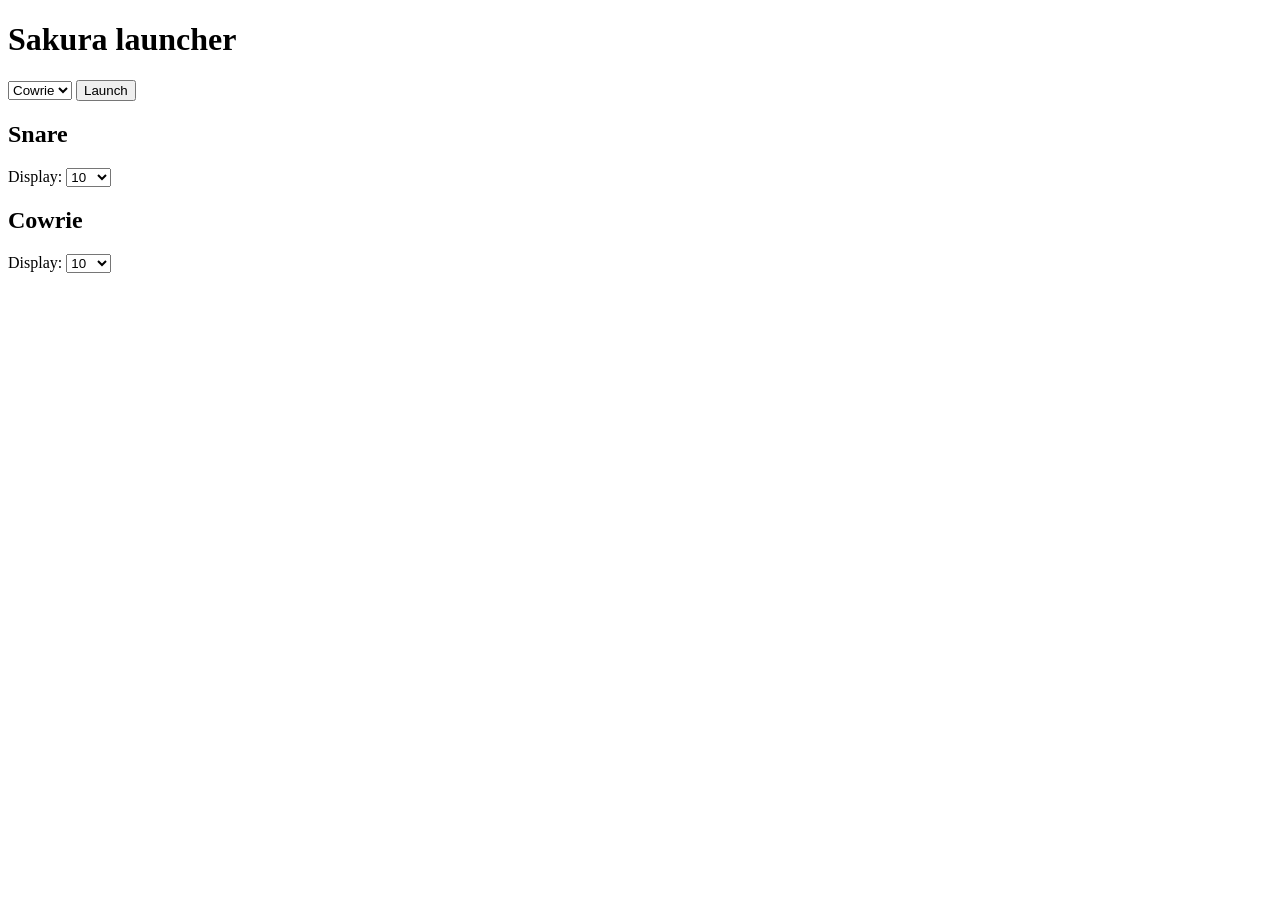
==== launcher/app/templates/index.html @ 2e097d07 "Change dropdown label" ====
<!DOCTYPE html>
<html lang="ja">
<head>
  <meta charset="UTF-8">
  <meta name="viewport" content="width=device-width, initial-scale=1.0">
  <link rel="stylesheet" href="/static/style.css">
  <title>Sakura launcher</title>
</head>

<body>
  <div class="titleSection">
    <h1 class="title">Sakura launcher</h1>
  </div>

  <div class="launchHoneypot">
    <select class="dropdown" name="honeypots" id="honeypotSelect">
      <option value="cowrie">Cowrie</option>
      <option value="snare">Snare</option>
    </select>

    <button class="launchButton">Launch</button>
  </div>

  <div class="honeypotLogs" id="snare">
    <h2 class="honeypotName">Snare</h2>
    <div class="logControls">
      <label for="logCountSelectSnare">Display:</label>
      <select class="dropdown" id="logCountSelectSnare">
        <option value="10">10</option>
        <option value="20">20</option>
        <option value="50">50</option>
        <option value="100">100</option>
        <option value="all">All</option>
      </select>
    </div>

    <div class="table-wrap">
      <table class="logTable" id="snareTable">
      </table>
    </div>
  </div>

  <div class="honeypotLogs" id="cowrie">
    <h2 class="honeypotName">Cowrie</h2>
    <div class="logControls">
      <label for="logCountSelectCowrie">Display:</label>
      <select class="dropdown" id="logCountSelectCowrie">
        <option value="10">10</option>
        <option value="20">20</option>
        <option value="50">50</option>
        <option value="100">100</option>
        <option value="all">All</option>
      </select>
    </div>

    <div class="table-wrap">
      <table class="logTable" id="cowrieTable">
      </table>
    </div>
  </div>
  
  <script src="/static/main.js"></script>
</body>
</html>
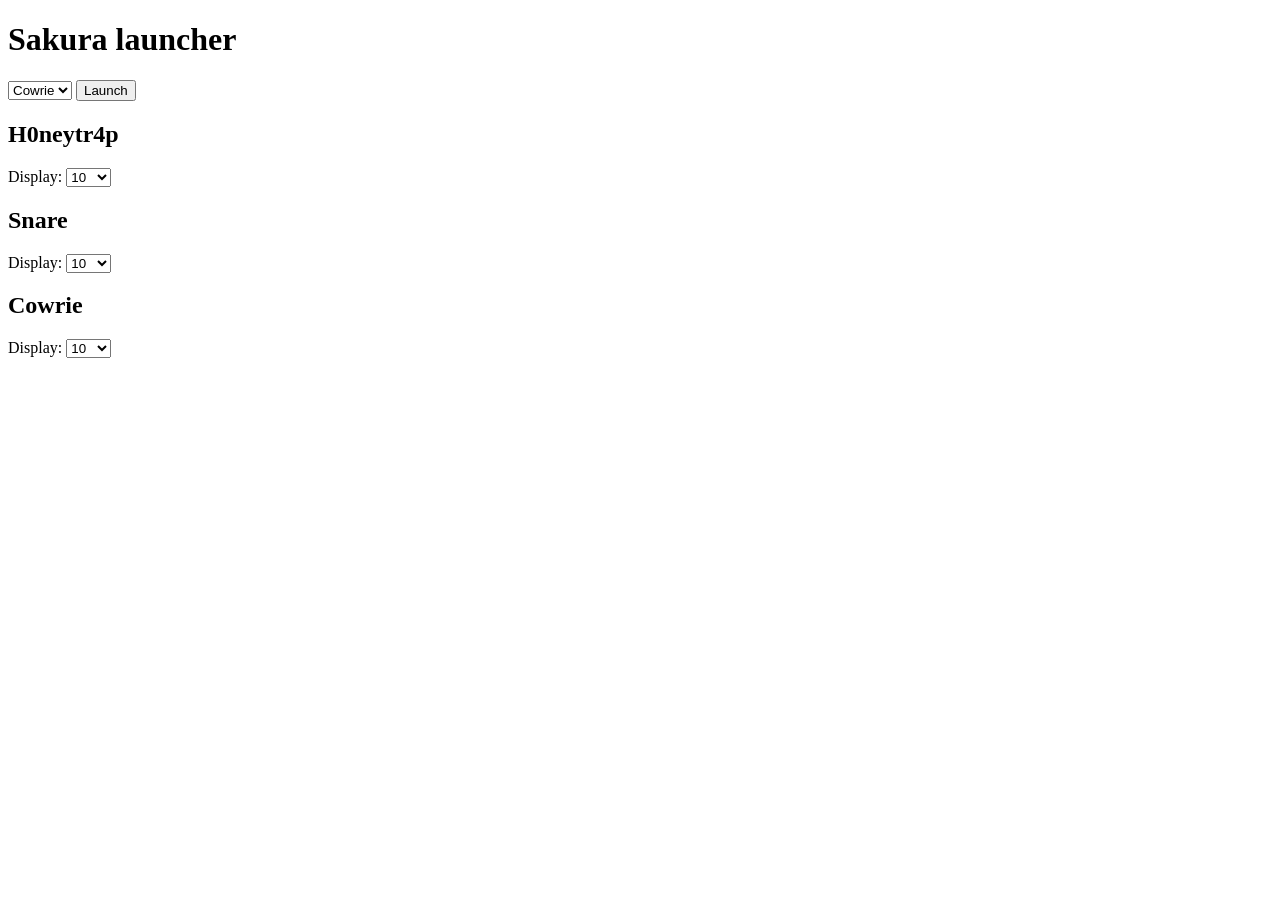
==== commit 5ec6abe4: "Update frontline reception" ====
--- a/launcher/app/templates/index.html
+++ b/launcher/app/templates/index.html
@@ -19,6 +19,25 @@
     </select>
 
     <button class="launchButton">Launch</button>
+  </div>
+
+  <div class="honeypotLogs" id="h0neytr4p">
+    <h2 class="honeypotName">H0neytr4p</h2>
+    <div class="logControls">
+      <label for="logCountSelectH0neytr4p">Display:</label>
+      <select class="dropdown" id="logCountSelectH0neytr4p">
+        <option value="10">10</option>
+        <option value="20">20</option>
+        <option value="50">50</option>
+        <option value="100">100</option>
+        <option value="all">All</option>
+      </select>
+    </div>
+
+    <div class="table-wrap">
+      <table class="logTable" id="h0neytr4pTable">
+      </table>
+    </div>
   </div>
 
   <div class="honeypotLogs" id="snare">
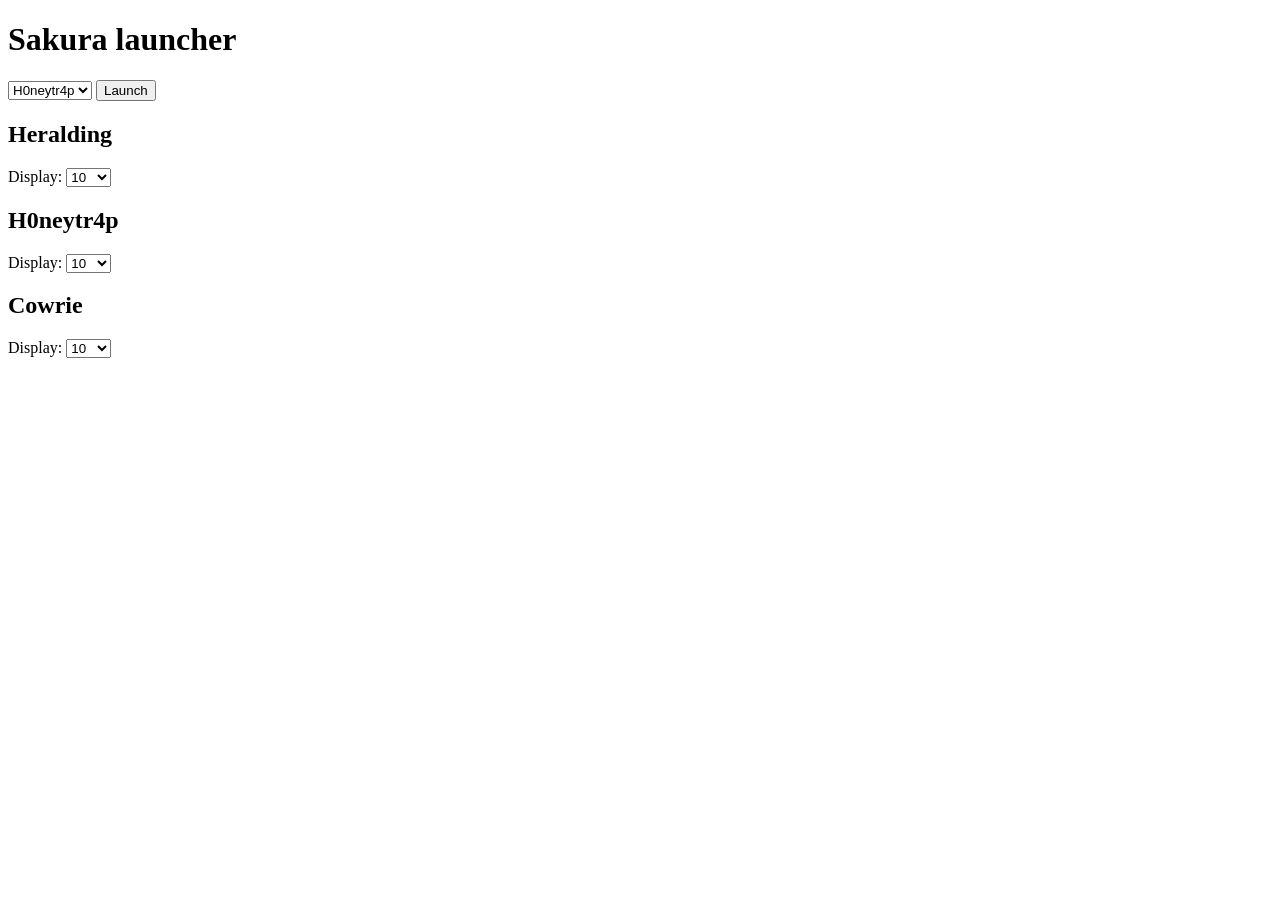
==== commit 56f038fd: "Update frontline honeypot" ====
--- a/launcher/app/templates/index.html
+++ b/launcher/app/templates/index.html
@@ -14,11 +14,30 @@
 
   <div class="launchHoneypot">
     <select class="dropdown" name="honeypots" id="honeypotSelect">
+      <option value="h0neytr4p">H0neytr4p</option>
       <option value="cowrie">Cowrie</option>
-      <option value="snare">Snare</option>
     </select>
 
     <button class="launchButton">Launch</button>
+  </div>
+
+  <div class="honeypotLogs" id="heralding">
+    <h2 class="honeypotName">Heralding</h2>
+    <div class="logControls">
+      <label for="logCountSelectHeralding">Display:</label>
+      <select class="dropdown" id="logCountSelectHeralding">
+        <option value="10">10</option>
+        <option value="20">20</option>
+        <option value="50">50</option>
+        <option value="100">100</option>
+        <option value="all">All</option>
+      </select>
+    </div>
+
+    <div class="table-wrap">
+      <table class="logTable" id="heraldingTable">
+      </table>
+    </div>
   </div>
 
   <div class="honeypotLogs" id="h0neytr4p">
@@ -36,25 +55,6 @@
 
     <div class="table-wrap">
       <table class="logTable" id="h0neytr4pTable">
-      </table>
-    </div>
-  </div>
-
-  <div class="honeypotLogs" id="snare">
-    <h2 class="honeypotName">Snare</h2>
-    <div class="logControls">
-      <label for="logCountSelectSnare">Display:</label>
-      <select class="dropdown" id="logCountSelectSnare">
-        <option value="10">10</option>
-        <option value="20">20</option>
-        <option value="50">50</option>
-        <option value="100">100</option>
-        <option value="all">All</option>
-      </select>
-    </div>
-
-    <div class="table-wrap">
-      <table class="logTable" id="snareTable">
       </table>
     </div>
   </div>
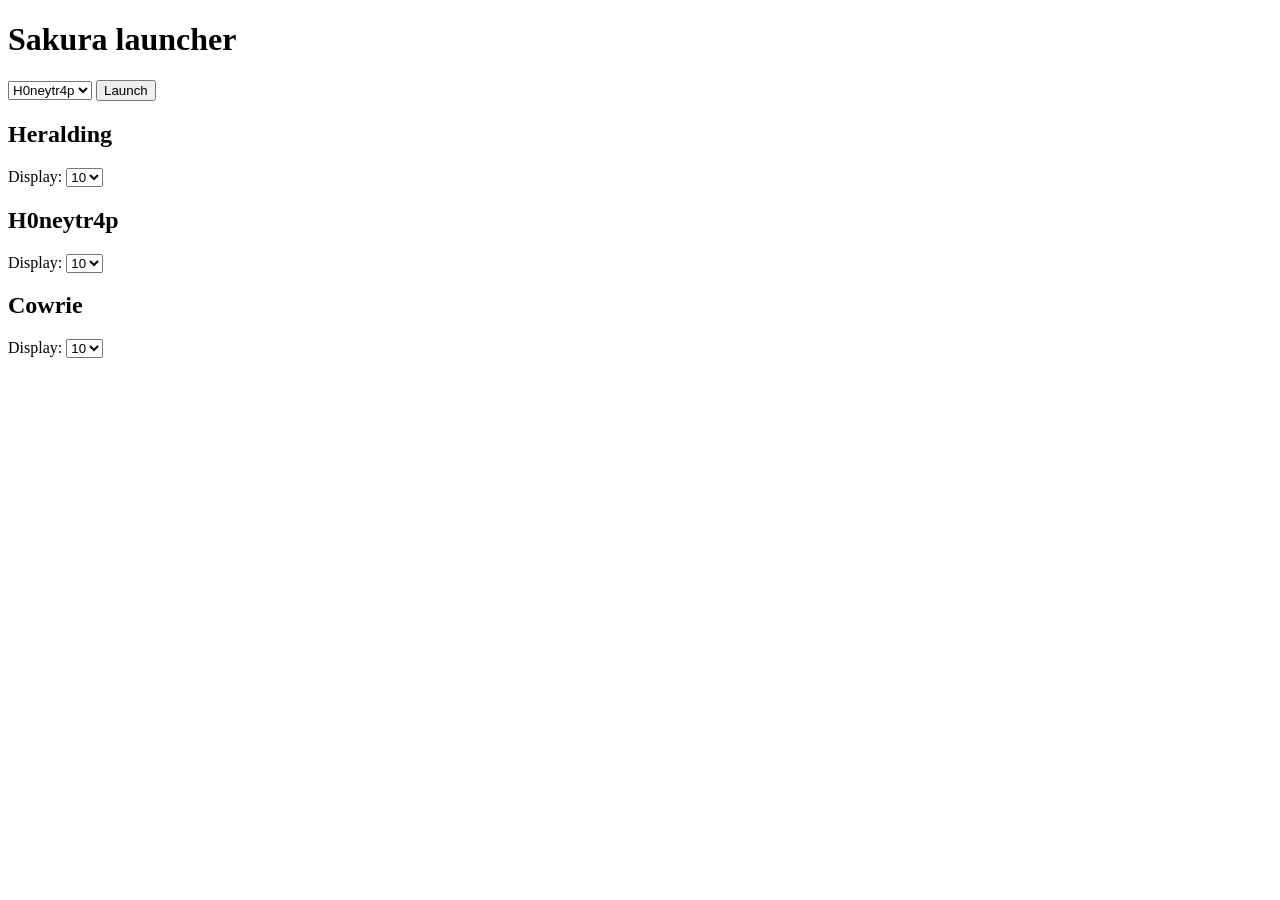
==== commit 8558dc00: "Update log display" ====
--- a/launcher/app/templates/index.html
+++ b/launcher/app/templates/index.html
@@ -29,8 +29,6 @@
         <option value="10">10</option>
         <option value="20">20</option>
         <option value="50">50</option>
-        <option value="100">100</option>
-        <option value="all">All</option>
       </select>
     </div>
 
@@ -48,8 +46,6 @@
         <option value="10">10</option>
         <option value="20">20</option>
         <option value="50">50</option>
-        <option value="100">100</option>
-        <option value="all">All</option>
       </select>
     </div>
 
@@ -67,8 +63,6 @@
         <option value="10">10</option>
         <option value="20">20</option>
         <option value="50">50</option>
-        <option value="100">100</option>
-        <option value="all">All</option>
       </select>
     </div>
 
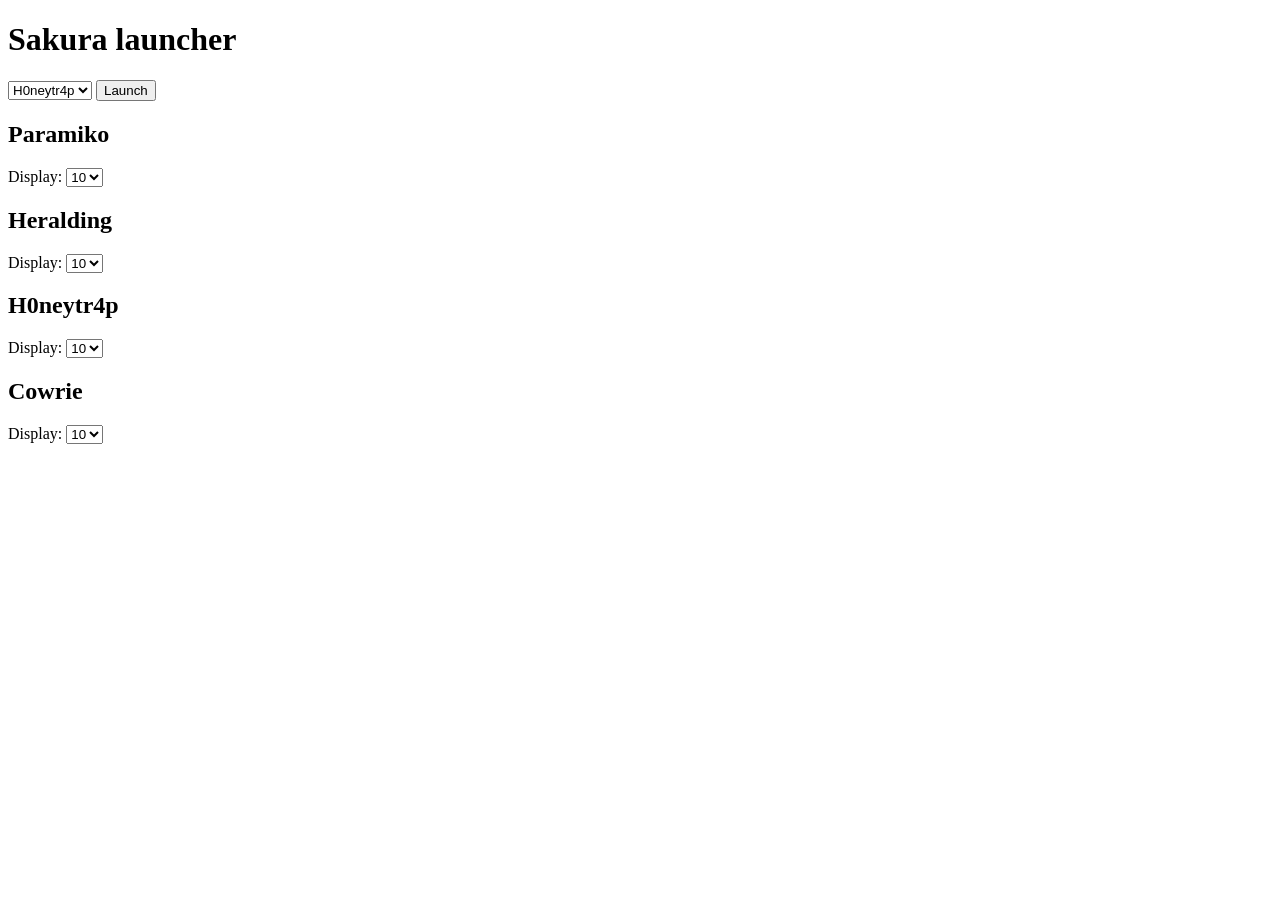
==== commit 453653f6: "Update log display" ====
--- a/launcher/app/templates/index.html
+++ b/launcher/app/templates/index.html
@@ -19,6 +19,23 @@
     </select>
 
     <button class="launchButton">Launch</button>
+  </div>
+
+  <div class="honeypotLogs" id="paramiko">
+    <h2 class="honeypotName">Paramiko</h2>
+    <div class="logControls">
+      <label for="logCountSelectParamiko">Display:</label>
+      <select class="dropdown" id="logCountSelectParamiko">
+        <option value="10">10</option>
+        <option value="20">20</option>
+        <option value="50">50</option>
+      </select>
+    </div>
+
+    <div class="table-wrap">
+      <table class="logTable" id="paramikoTable">
+      </table>
+    </div>
   </div>
 
   <div class="honeypotLogs" id="heralding">
@@ -71,7 +88,7 @@
       </table>
     </div>
   </div>
-  
+
   <script src="/static/main.js"></script>
 </body>
 </html>
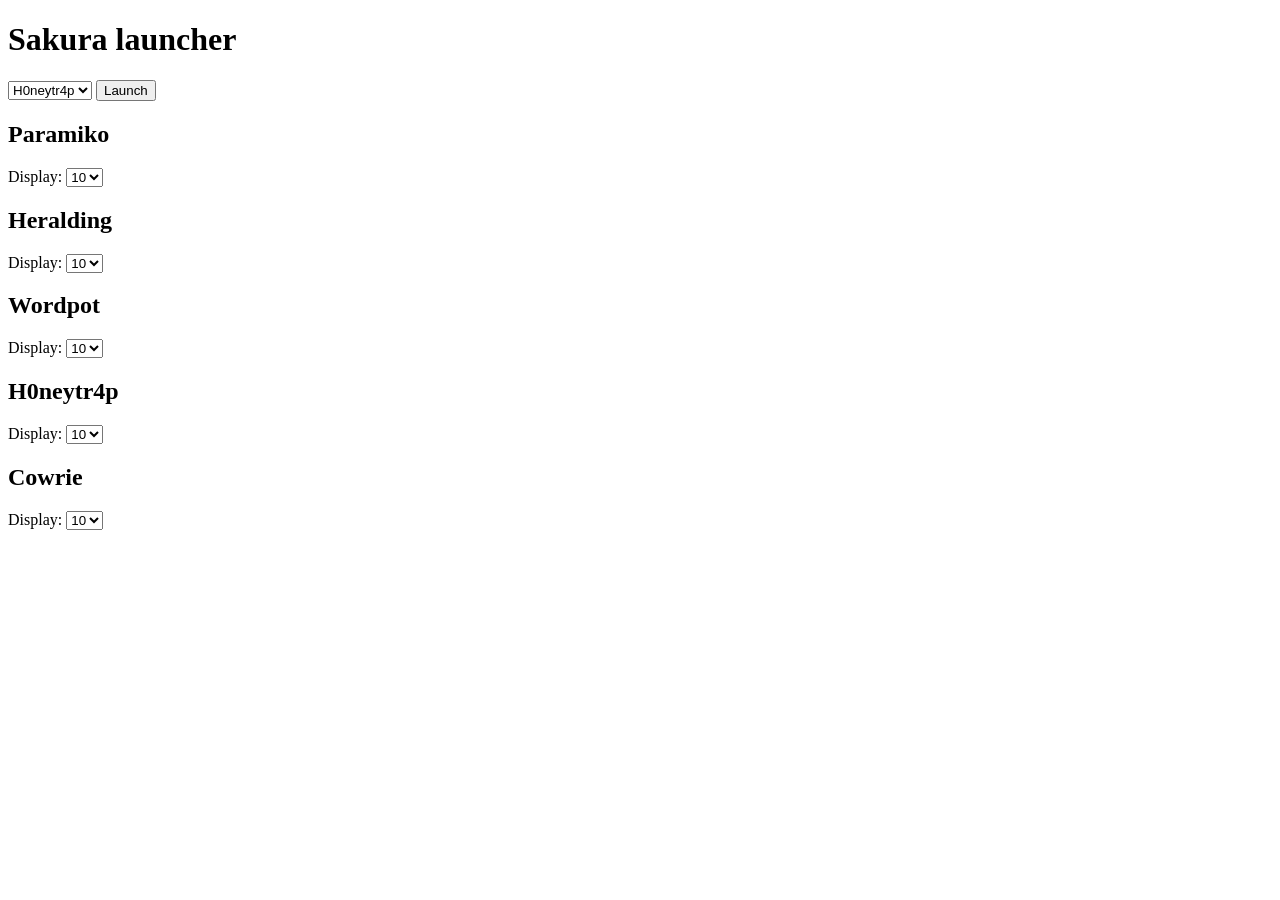
==== commit 73873166: "Support for wordpot" ====
--- a/launcher/app/templates/index.html
+++ b/launcher/app/templates/index.html
@@ -55,6 +55,23 @@
     </div>
   </div>
 
+  <div class="honeypotLogs" id="wordpot">
+    <h2 class="honeypotName">Wordpot</h2>
+    <div class="logControls">
+      <label for="logCountSelectWordpot">Display:</label>
+      <select class="dropdown" id="logCountSelectWordpot">
+        <option value="10">10</option>
+        <option value="20">20</option>
+        <option value="50">50</option>
+      </select>
+    </div>
+
+    <div class="table-wrap">
+      <table class="logTable" id="wordpotTable">
+      </table>
+    </div>
+  </div>
+
   <div class="honeypotLogs" id="h0neytr4p">
     <h2 class="honeypotName">H0neytr4p</h2>
     <div class="logControls">
@@ -91,4 +108,4 @@
 
   <script src="/static/main.js"></script>
 </body>
-</html>+</html>
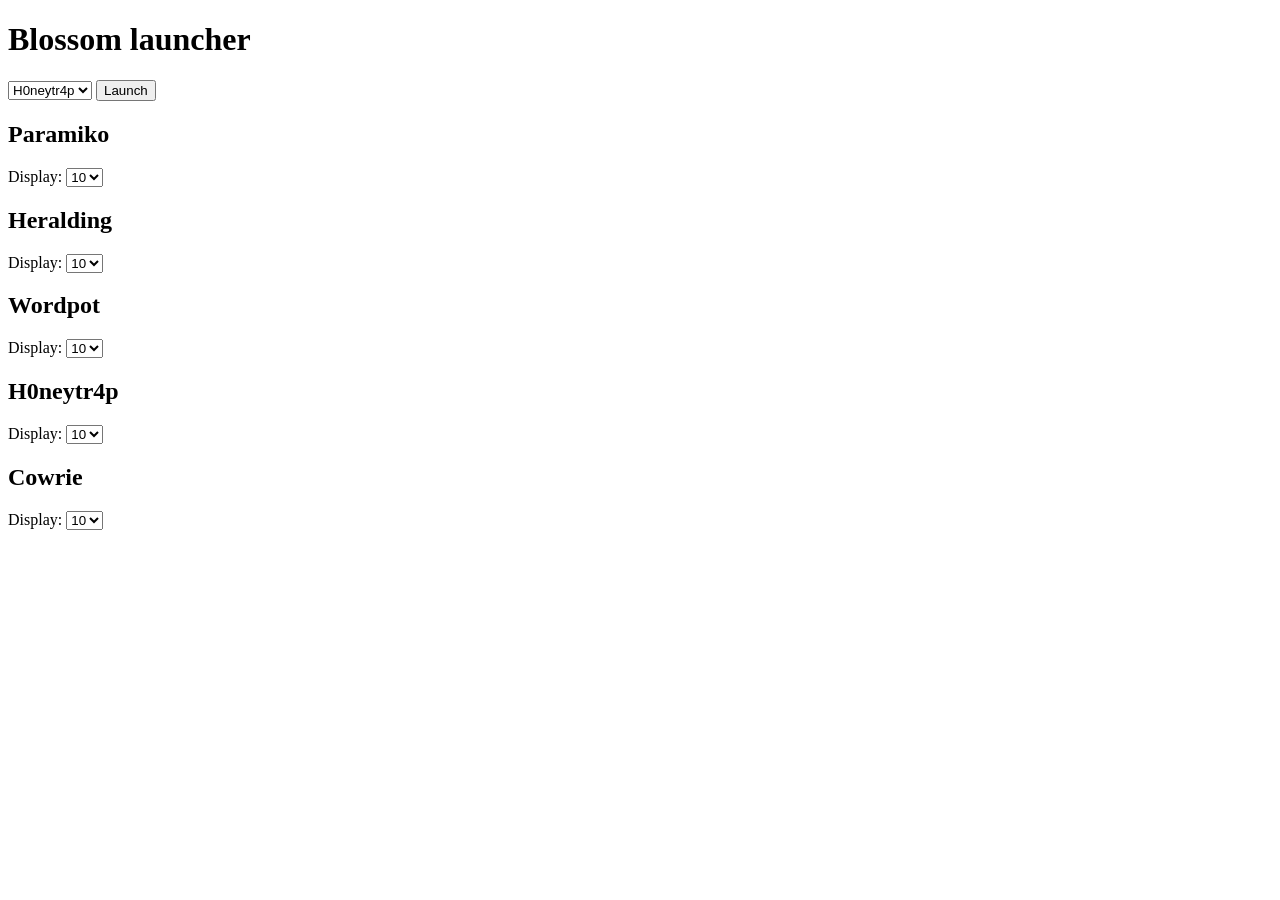
==== commit 03b14be6: "Update launcher and CI environment" ====
--- a/launcher/app/templates/index.html
+++ b/launcher/app/templates/index.html
@@ -1,111 +1,106 @@
-<!DOCTYPE html>
+<!doctype html>
 <html lang="ja">
-<head>
-  <meta charset="UTF-8">
-  <meta name="viewport" content="width=device-width, initial-scale=1.0">
-  <link rel="stylesheet" href="/static/style.css">
-  <title>Sakura launcher</title>
-</head>
+  <head>
+    <meta charset="UTF-8" />
+    <meta name="viewport" content="width=device-width, initial-scale=1.0" />
+    <link rel="stylesheet" href="/static/style.css" />
+    <title>Blossom launcher</title>
+  </head>
 
-<body>
-  <div class="titleSection">
-    <h1 class="title">Sakura launcher</h1>
-  </div>
-
-  <div class="launchHoneypot">
-    <select class="dropdown" name="honeypots" id="honeypotSelect">
-      <option value="h0neytr4p">H0neytr4p</option>
-      <option value="cowrie">Cowrie</option>
-    </select>
-
-    <button class="launchButton">Launch</button>
-  </div>
-
-  <div class="honeypotLogs" id="paramiko">
-    <h2 class="honeypotName">Paramiko</h2>
-    <div class="logControls">
-      <label for="logCountSelectParamiko">Display:</label>
-      <select class="dropdown" id="logCountSelectParamiko">
-        <option value="10">10</option>
-        <option value="20">20</option>
-        <option value="50">50</option>
-      </select>
+  <body>
+    <div class="titleSection">
+      <h1 class="title">Blossom launcher</h1>
     </div>
 
-    <div class="table-wrap">
-      <table class="logTable" id="paramikoTable">
-      </table>
-    </div>
-  </div>
+    <div class="launchHoneypot">
+      <select class="dropdown" name="honeypots" id="honeypotSelect">
+        <option value="h0neytr4p">H0neytr4p</option>
+        <option value="cowrie">Cowrie</option>
+      </select>
 
-  <div class="honeypotLogs" id="heralding">
-    <h2 class="honeypotName">Heralding</h2>
-    <div class="logControls">
-      <label for="logCountSelectHeralding">Display:</label>
-      <select class="dropdown" id="logCountSelectHeralding">
-        <option value="10">10</option>
-        <option value="20">20</option>
-        <option value="50">50</option>
-      </select>
+      <button class="launchButton">Launch</button>
     </div>
 
-    <div class="table-wrap">
-      <table class="logTable" id="heraldingTable">
-      </table>
-    </div>
-  </div>
+    <div class="honeypotLogs" id="paramiko">
+      <h2 class="honeypotName">Paramiko</h2>
+      <div class="logControls">
+        <label for="logCountSelectParamiko">Display:</label>
+        <select class="dropdown" id="logCountSelectParamiko">
+          <option value="10">10</option>
+          <option value="20">20</option>
+          <option value="50">50</option>
+        </select>
+      </div>
 
-  <div class="honeypotLogs" id="wordpot">
-    <h2 class="honeypotName">Wordpot</h2>
-    <div class="logControls">
-      <label for="logCountSelectWordpot">Display:</label>
-      <select class="dropdown" id="logCountSelectWordpot">
-        <option value="10">10</option>
-        <option value="20">20</option>
-        <option value="50">50</option>
-      </select>
+      <div class="table-wrap">
+        <table class="logTable" id="paramikoTable"></table>
+      </div>
     </div>
 
-    <div class="table-wrap">
-      <table class="logTable" id="wordpotTable">
-      </table>
-    </div>
-  </div>
+    <div class="honeypotLogs" id="heralding">
+      <h2 class="honeypotName">Heralding</h2>
+      <div class="logControls">
+        <label for="logCountSelectHeralding">Display:</label>
+        <select class="dropdown" id="logCountSelectHeralding">
+          <option value="10">10</option>
+          <option value="20">20</option>
+          <option value="50">50</option>
+        </select>
+      </div>
 
-  <div class="honeypotLogs" id="h0neytr4p">
-    <h2 class="honeypotName">H0neytr4p</h2>
-    <div class="logControls">
-      <label for="logCountSelectH0neytr4p">Display:</label>
-      <select class="dropdown" id="logCountSelectH0neytr4p">
-        <option value="10">10</option>
-        <option value="20">20</option>
-        <option value="50">50</option>
-      </select>
+      <div class="table-wrap">
+        <table class="logTable" id="heraldingTable"></table>
+      </div>
     </div>
 
-    <div class="table-wrap">
-      <table class="logTable" id="h0neytr4pTable">
-      </table>
-    </div>
-  </div>
+    <div class="honeypotLogs" id="wordpot">
+      <h2 class="honeypotName">Wordpot</h2>
+      <div class="logControls">
+        <label for="logCountSelectWordpot">Display:</label>
+        <select class="dropdown" id="logCountSelectWordpot">
+          <option value="10">10</option>
+          <option value="20">20</option>
+          <option value="50">50</option>
+        </select>
+      </div>
 
-  <div class="honeypotLogs" id="cowrie">
-    <h2 class="honeypotName">Cowrie</h2>
-    <div class="logControls">
-      <label for="logCountSelectCowrie">Display:</label>
-      <select class="dropdown" id="logCountSelectCowrie">
-        <option value="10">10</option>
-        <option value="20">20</option>
-        <option value="50">50</option>
-      </select>
+      <div class="table-wrap">
+        <table class="logTable" id="wordpotTable"></table>
+      </div>
     </div>
 
-    <div class="table-wrap">
-      <table class="logTable" id="cowrieTable">
-      </table>
+    <div class="honeypotLogs" id="h0neytr4p">
+      <h2 class="honeypotName">H0neytr4p</h2>
+      <div class="logControls">
+        <label for="logCountSelectH0neytr4p">Display:</label>
+        <select class="dropdown" id="logCountSelectH0neytr4p">
+          <option value="10">10</option>
+          <option value="20">20</option>
+          <option value="50">50</option>
+        </select>
+      </div>
+
+      <div class="table-wrap">
+        <table class="logTable" id="h0neytr4pTable"></table>
+      </div>
     </div>
-  </div>
 
-  <script src="/static/main.js"></script>
-</body>
+    <div class="honeypotLogs" id="cowrie">
+      <h2 class="honeypotName">Cowrie</h2>
+      <div class="logControls">
+        <label for="logCountSelectCowrie">Display:</label>
+        <select class="dropdown" id="logCountSelectCowrie">
+          <option value="10">10</option>
+          <option value="20">20</option>
+          <option value="50">50</option>
+        </select>
+      </div>
+
+      <div class="table-wrap">
+        <table class="logTable" id="cowrieTable"></table>
+      </div>
+    </div>
+
+    <script src="/static/main.js"></script>
+  </body>
 </html>
